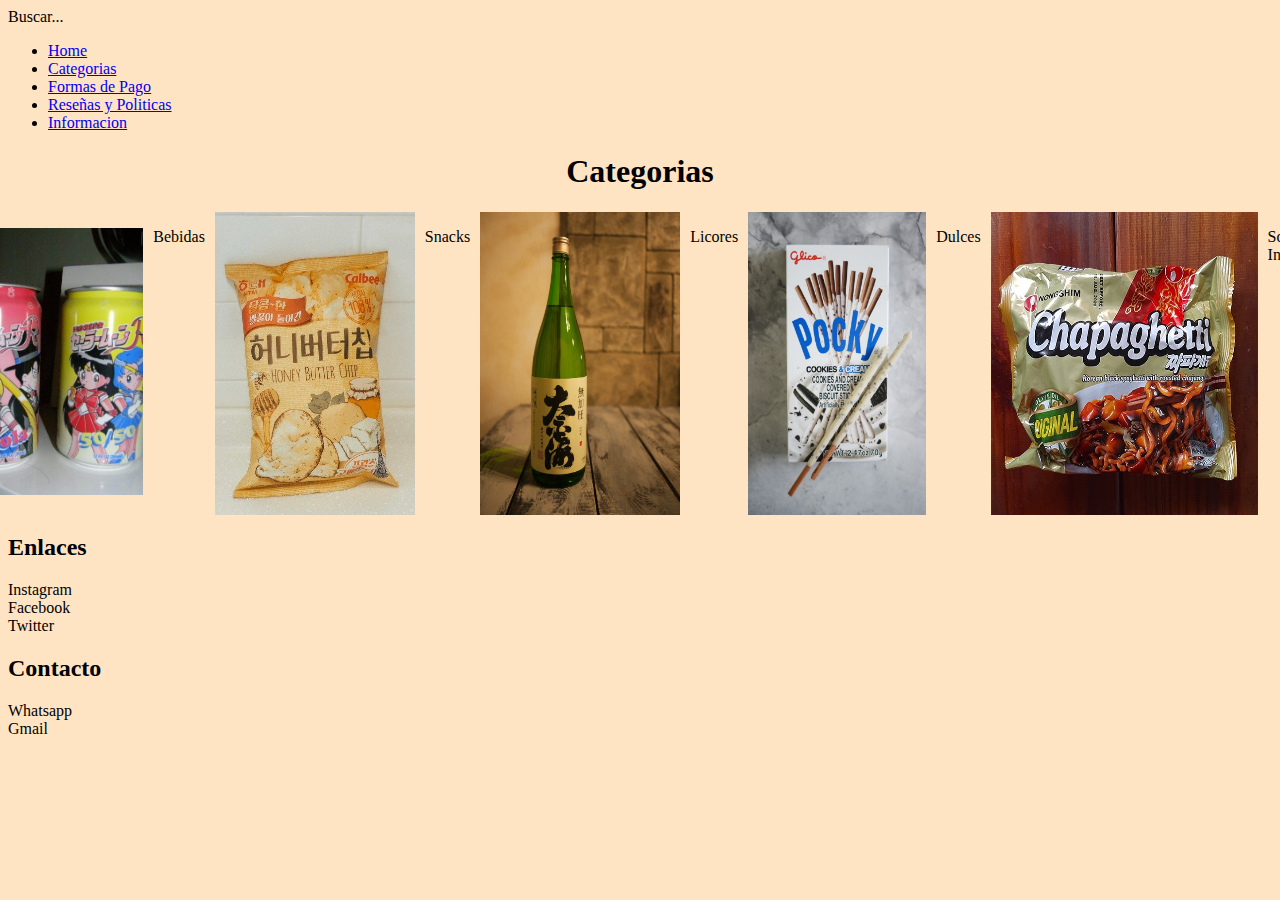
==== Categorias.html @ baab977a "Actualizado." ====
<!DOCTYPE html>
<html lang="es">
<head>
    <meta charset="UTF-8">
    <meta name="viewport" content="width=device-width, initial-scale=1.0">
    <title>Importaciones Destiny</title>
    <link rel="stylesheet" href="css/style3.css">
</head>
<body>
    <header>Buscar...</header>
    <p>
        <nav>
            <ul>
                <li><a href="index.html">Home</a></li>
                <li><a href="Categorias.html">Categorias</a></li>
                <li><a href="Formas de Pago.html">Formas de Pago</a></li>
                <li><a href="Reseñas y Politicas.html">Reseñas y Politicas</a></li>
                <li><a href="Informacion.html">Informacion</a></li>
            </ul>
        </nav>
       </p>
       <div class="wrap-texto">
       <h1>Categorias</h1>
        </div>
       <div class="wrap-imagen">
        <p>
            <img class="imagen" src="img/producto4.jpeg" alt="" width="200"> <div> <p>Bebidas</p></div>
            <img class="imagen" src="img/producto5.jpeg" alt="" width="200"> <div> <p>Snacks</p></div>
            <img class="imagen" src="img/producto6.jpeg" alt="" width="200"> <div> <p>Licores</p></div>
            <img class="imagen" src="img/producto7.jpeg" alt="" width="178"> <div> <p>Dulces</p></div>
            <img class="imagen" src="img/producto8.jpeg" alt="" width="267"> <div> <p>Sopas Instantaneas</p></div>
        </p>
       </div>
   <!-- Enlaces -->
    <p>
        <h2>Enlaces</h2>
        <li>Instagram</li>
        <li>Facebook</li>
        <li>Twitter</li>
    </p>
    <p>
        <h2>Contacto</h2>
        <li>Whatsapp</li>
        <li>Gmail</li>
    </p>
</body>
</html>
---- css/style3.css ----
body{
    background-color: bisque;
}
.wrap-texto{
    text-align: center;
}
.wrap-imagen{
    display: flex;
    justify-content: center;
}
.imagen{
    margin: 0% 10px;
    
}
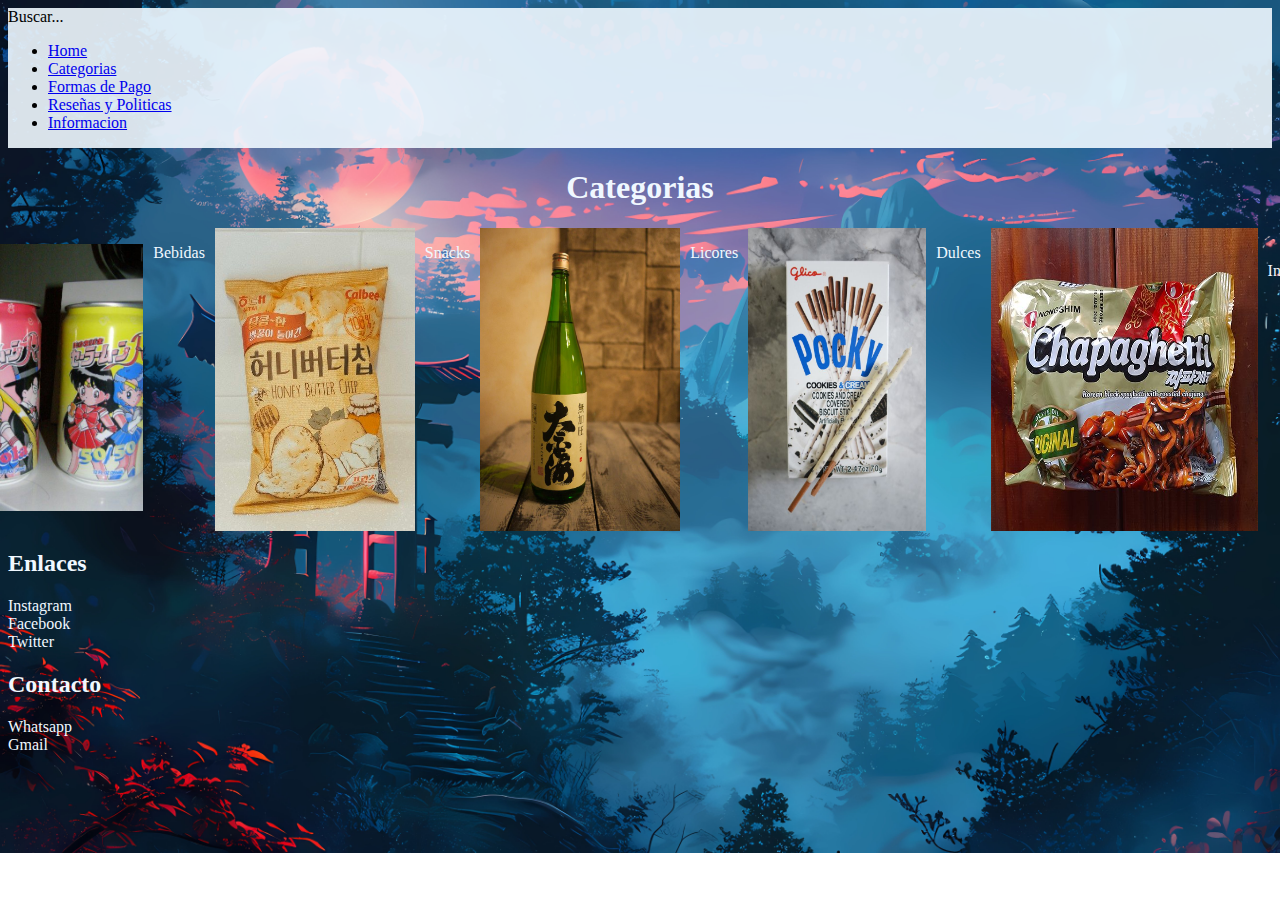
==== commit 1a3a6cd0: "Actualizado1234" ====
--- a/Categorias.html
+++ b/Categorias.html
@@ -4,8 +4,9 @@
     <meta charset="UTF-8">
     <meta name="viewport" content="width=device-width, initial-scale=1.0">
     <title>Importaciones Destiny</title>
-    <link rel="stylesheet" href="css/style3.css">
+    <link rel="stylesheet" href="css/style2.css">
 </head>
+<div class="wrap-imagen-titulo">
 <body>
     <header>Buscar...</header>
     <p>
@@ -18,20 +19,23 @@
                 <li><a href="Informacion.html">Informacion</a></li>
             </ul>
         </nav>
+    </div>
+
        </p>
        <div class="wrap-texto">
        <h1>Categorias</h1>
         </div>
        <div class="wrap-imagen">
         <p>
-            <img class="imagen" src="img/producto4.jpeg" alt="" width="200"> <div> <p>Bebidas</p></div>
-            <img class="imagen" src="img/producto5.jpeg" alt="" width="200"> <div> <p>Snacks</p></div>
-            <img class="imagen" src="img/producto6.jpeg" alt="" width="200"> <div> <p>Licores</p></div>
-            <img class="imagen" src="img/producto7.jpeg" alt="" width="178"> <div> <p>Dulces</p></div>
-            <img class="imagen" src="img/producto8.jpeg" alt="" width="267"> <div> <p>Sopas Instantaneas</p></div>
+            <img class="imagen" src="img/producto4.jpeg" alt="" width="200"> <div class="wrap-texto"> <p>Bebidas</p></div>
+            <img class="imagen" src="img/producto5.jpeg" alt="" width="200"> <div class="wrap-texto"> <p>Snacks</p></div>
+            <img class="imagen" src="img/producto6.jpeg" alt="" width="200"> <div class="wrap-texto"> <p>Licores</p></div>
+            <img class="imagen" src="img/producto7.jpeg" alt="" width="178"> <div class="wrap-texto"> <p>Dulces</p></div>
+            <img class="imagen" src="img/producto8.jpeg" alt="" width="267"> <div class="wrap-texto"> <p>Sopas Instantaneas</p></div>
         </p>
        </div>
    <!-- Enlaces -->
+    <div class="wrap-enlaces">
     <p>
         <h2>Enlaces</h2>
         <li>Instagram</li>
@@ -43,5 +47,7 @@
         <li>Whatsapp</li>
         <li>Gmail</li>
     </p>
+    </div>
+
 </body>
 </html>--- a/css/style2.css
+++ b/css/style2.css
@@ -0,0 +1,24 @@
+body{
+    background-image: url(/img/fondo-arte-digital-japon.jpg);
+    background-size: cover;
+    background-repeat: no-repeat;
+}
+.wrap-imagen-titulo{
+    background-color: rgba(240, 248, 255, 90%);
+    height: 140px;
+}
+.wrap-texto{
+    text-align: center;
+    color: aliceblue;
+}
+.wrap-enlaces{
+    color: aliceblue;
+}
+.wrap-imagen{
+    display: flex;
+    justify-content: center;
+}
+.imagen{
+    margin: 0% 10px;
+    
+}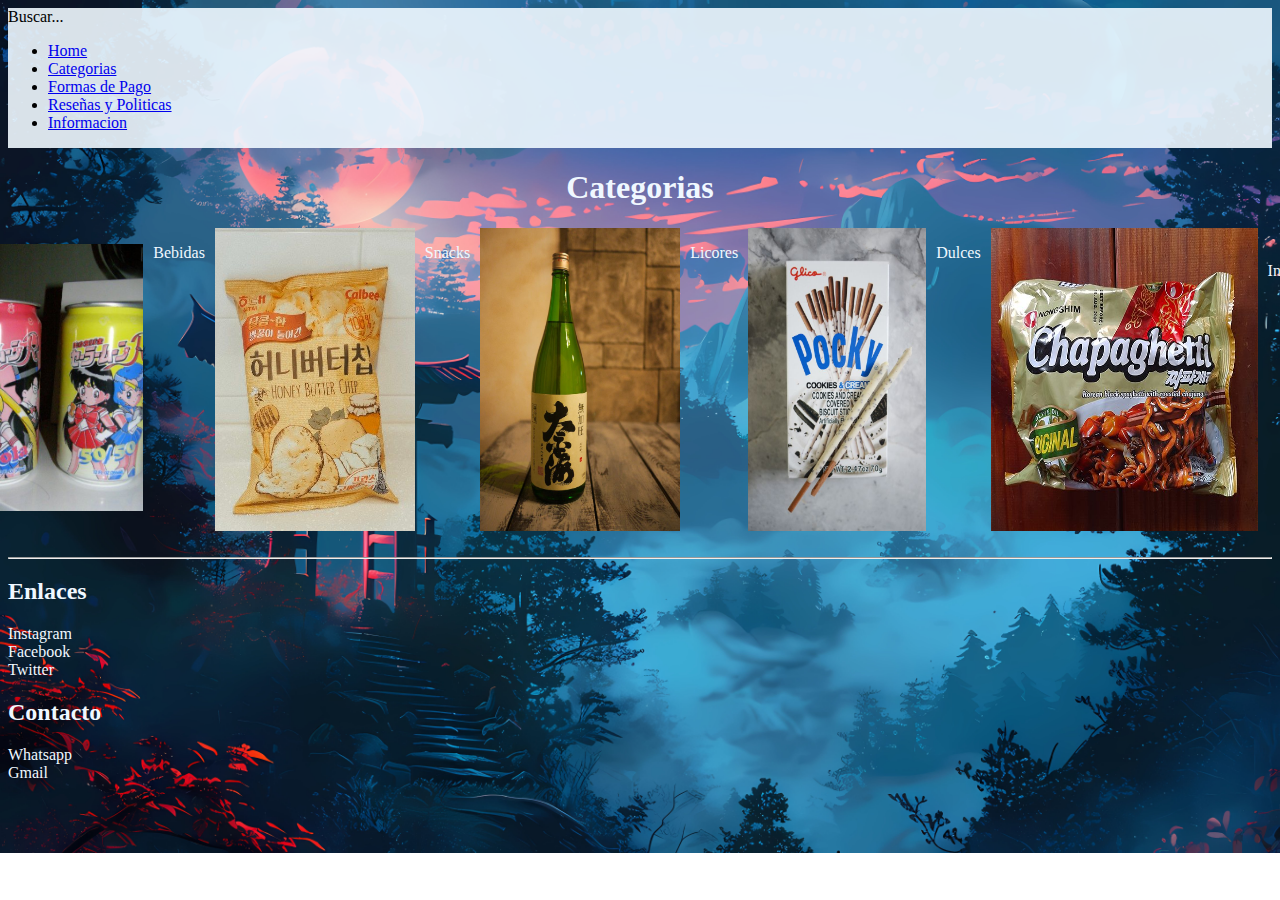
==== commit 48738efe: "CalculadoraJavascript" ====
--- a/Categorias.html
+++ b/Categorias.html
@@ -34,7 +34,9 @@
             <img class="imagen" src="img/producto8.jpeg" alt="" width="267"> <div class="wrap-texto"> <p>Sopas Instantaneas</p></div>
         </p>
        </div>
-   <!-- Enlaces -->
+<!-- Enlaces -->
+ <br>
+ <hr>
     <div class="wrap-enlaces">
     <p>
         <h2>Enlaces</h2>
